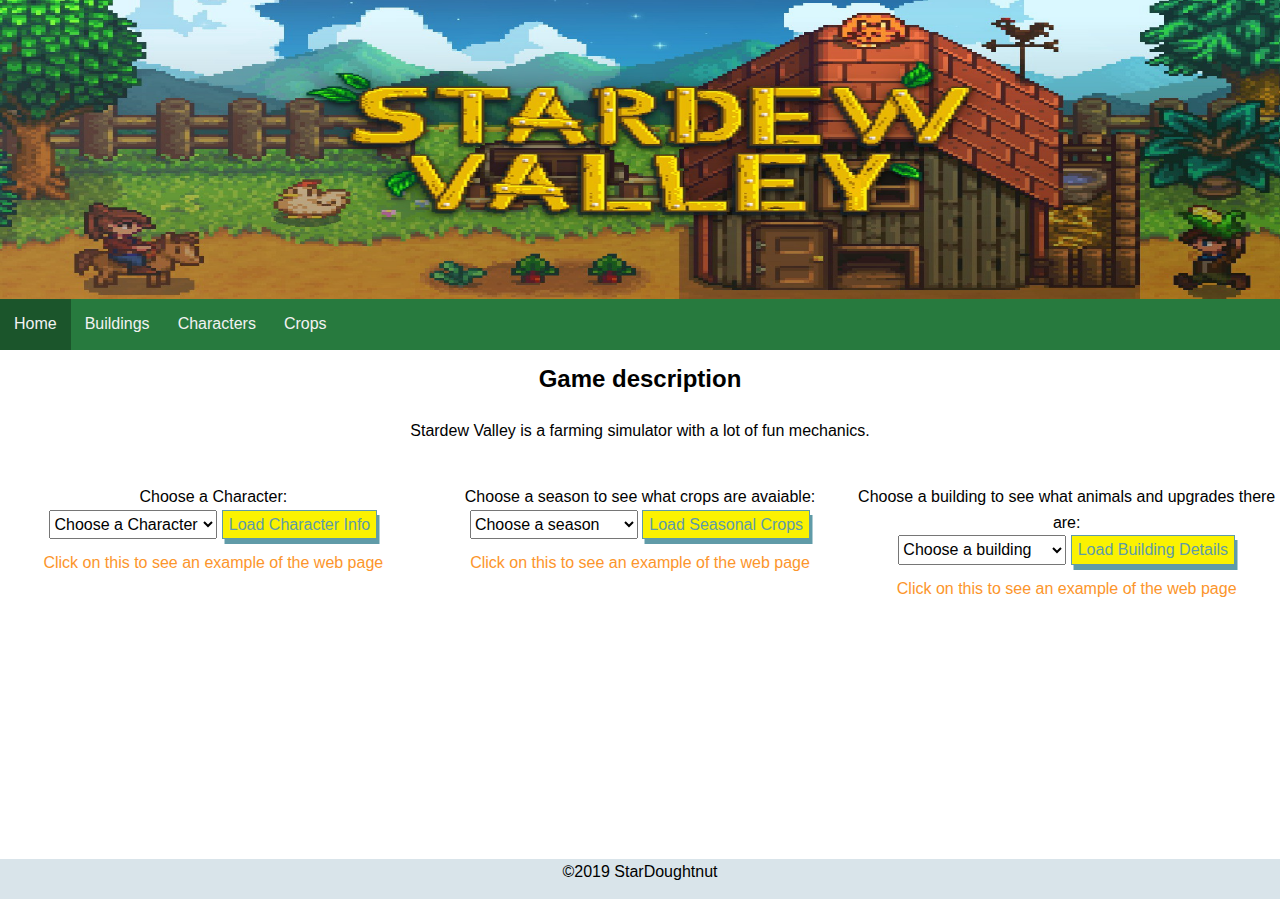
==== index.html @ e7c2f711 "Add files via upload" ====
<!DOCTYPE html>

<html lang="en">

<head>
  <meta charset="utf-8">
  <link rel="stylesheet" href="CSS/style.css?v1.0">
  <link rel="stylesheet" href="CSS/normalize.css?v1.0">


  <title>StarDew Valley</title>
  <meta name="description" content="My First Website">
  <meta name="author" content="CodeLouisville">

  <meta name="viewport" content="width=device-width, initial-scale=1">
</head>

<!-- Body start -->

<body>

  <div class="page_container">
    <!-- header start -->
    <header class="main-header">
      <img class="main-img" src="Pictures/Stardew Valley Logo.jpg" alt="Stardew Valley Logo">
    </header>
    <!-- header end -->
    <div class="navbar">
      <a class="active" href="">Home</a>
      <a href="buildings/building.html" target="_blank">Buildings</a>
      <a href="Characters/characterPage.html" target="_blank">Characters</a>
      <a href="crops/crops.html" target="_blank">Crops</a>
    </div>
    <!-- intro start -->
    <div class="intro">
      <h2>Game description</h2>
      <span> Stardew Valley is a farming simulator with a lot of fun mechanics.</span>
    </div>
    <!-- intro end -->
    <div class="container">
      <!-- main wrapper -->
      <!-- first block of content -->
      <div class="one content">
        <label for="Char-select">Choose a Character:</label>
        <br />
        <select id="Char-select">
          <optgroup label="Bachelors" id="CS-bachelors">
            <option selected disabled>Choose a Character</option>
            <option value="Characters/characterPage.html#alex">Alex</option>
            <option value="Characters/characterPage.html#elliott">Elliott</option>
            <option value="Characters/characterPage.html#harvey">Harvey</option>
            <option value="Characters/characterPage.html#sam">Sam</option>
            <option value="Characters/characterPage.html#sebastian">Sebastian</option>
            <option value="Characters/characterPage.html#shane">Shane</option>
          </optgroup>
          <optgroup label="Bachelorettes">
            <option value="Characters/characterPage.html#abigail">Abigail</option>
            <option value="Characters/characterPage.html#emily">Emily</option>
            <option value="Characters/characterPage.html#haley">Haley</option>
            <option value="Characters/characterPage.html#leah">Leah</option>
            <option value="Characters/characterPage.html#maru">Maru</option>
            <option value="Characters/characterPage.html#penny">Penny</option>
          </optgroup>
          <optgroup label="Town Folks">
            <option>Caroline</option>
            <option>Clint</option>
            <option>Demetrius</option>
            <option>Dward</option>
            <option>Evelyn</option>
            <option>George</option>
            <option>Gus</option>
            <option>Jas</option>
            <option>Jodi</option>
            <option>Kent</option>
            <option>Krobus</option>
            <option>Lewis</option>
            <option>Linus</option>
            <option>Marnie</option>
            <option>Pam</option>
            <option>Pierre</option>
            <option>Robin</option>
            <option>Sandy</option>
            <option>Vincent</option>
            <option>Willy</option>
            <option>Wizard</option>
          </optgroup>
        </select>

        <button class="pick" onclick="btnSelector('#Char-select')">Load Character Info</button>
        <br />
        <button class="hideBtn" onclick="hideAndShow('.character_temp')">Click on this to see an example of the web
          page</button>
        <div class="character_temp" hidden>
          <div class="flexTable">
            <div class="char-frame">
              <img class="Alex-p" id="alex" src="Pictures/character_pic/alex.png" alt="Picture of Alex"><strong>
                <h1>Alex</h1>
              </strong>
              <br />
              <h4>Birthday: Summer 13</h4>
            </div>
            <div class="gifts">
              <h5>Loved</h5>
              <ul>
                <li>Complete Breakfast </li>
                <li>Salmon Dinner</li>
              </ul>
            </div>
            <div class="gifts">
              <h5>Likes</h5>
              <ul>
                <li>All Eggs (except Void Eggs) </li>
                <li> All Universal Likes</li>
              </ul>
            </div>
            <div class="gifts">
              <h5>Neutral</h5>
              <ul>
                <li>All Universal Neutrals</li>
                <li>All Fruit (except Fruit tree fruit &#38; Salmonberry)</li>
                <li>All Milk</li>
              </ul>
            </div>
            <div class="gifts">
              <h5>Dislikes</h5>
              <ul>
                <li>All Universal Dislikes</li>
                <li>Salmonberry</li>
                <li>Wild Horseradish</li>
              </ul>
            </div>
            <div class="gifts">
              <h5>Hates</h5>
              <ul>
                <li>All Universal Hates</li>
                <li>Holly</li>
                <li>Quartz</li>
              </ul>


            </div>
          </div>
          <!--end of flexTable-->
        </div> <!-- end of character temp-->
      </div> <!-- end of first block of content-->
      <!-- Second block of content -->
      <div class="two content">
        <label for="season">Choose a season to see what crops are avaiable:</label>
        <br />
        <select id="season">
          <option selected disabled>Choose a season</option>
          <option value="crops/crops.html#spring">Spring</option>
          <option value="crops/crops.html#summer">Summer</option>
          <option value="crops/crops.html#fall">Fall</option>
          <option value="crops/crops.html#winter">Winter</option>
        </select>

        <button class="pick" onclick="btnSelector('#season')">Load Seasonal Crops</button>
        <br />
        <button class="hideBtn" onclick="hideAndShow('.crop_temp')">Click on this to see an example of the web
          page</button>
        <div class="crop_temp" hidden>
          <table id="summer">
            <caption><strong>Summer Crops</strong></caption>
            <tr>
              <th>Seed</th>
              <th>Growth</th>
              <th>Continued Growth</th>
              <th>Year Available</th>
            </tr>

            <tr>
              <td><img src="Pictures/crops/blueberry.png" alt="Picture of a Blueberry"><br />Blueberry</td>
              <td>13 Days</td>
              <td>Every 4 Days</td>
              <td>Year 1</td>
            </tr>
            <tr>
              <td><img src="Pictures/crops/corn.png" alt="Picture of Corn"><br />Corn</td>
              <td>14 Days</td>
              <td>Every 4 Days</td>
              <td>Year 1</td>
            </tr>
            <tr>
              <td><img src="Pictures/crops/hops.png" alt="Picture of Hops"><br />Hops</td>
              <td>11 Days</td>
              <td>Every Day</td>
              <td>Year 1</td>
            </tr>
            <tr>
              <td><img src="Pictures/crops/hotpepper.png" alt="Picture of a Hot pepper"><br />Hot Pepper</td>
              <td>5 Days</td>
              <td>Every 3 Days</td>
              <td>Year 1</td>
            </tr>
            <tr>
              <td><img src="Pictures/crops/melon.png" alt="Picture of a Melon"><br />Melon</td>
              <td>12 Days</td>
              <td>No</td>
              <td>Year 1</td>
            </tr>
            <tr>
              <td><img src="Pictures/crops/poppy.png" alt="Picture of a Poppy"><br />Poppy</td>
              <td>7 Days</td>
              <td>No</td>
              <td>Year 1</td>
            </tr>
            <tr>
              <td><img src="Pictures/crops/radish.png" alt="Picture of a Radish"><br />Radish</td>
              <td>6 Days</td>
              <td>No</td>
              <td>Year 1</td>
            </tr>
            <tr>
              <td><img src="Pictures/crops/redCabbage.png" alt="Picture of a Red Cabbage"><br />Red Cabbage</td>
              <td>9 Days</td>
              <td>No</td>
              <td>Year 2</td>
            </tr>
            <tr>
              <td><img src="Pictures/crops/starFruit.png" alt="Picture of a StarFruit"><br />Starfruit</td>
              <td>13 Days</td>
              <td>No</td>
              <td>Year 1</td>
            </tr>
            <tr>
              <td><img src="Pictures/crops/summerSpangle.png" alt="Picture of a Summer Spangle"><br />Summer Spangle
              </td>
              <td>8 Days</td>
              <td>No</td>
              <td>Year 1</td>
            </tr>
            <tr>
              <td><img src="Pictures/crops/sunFlower.png" alt="Picture of a Sun Flower"><br />Sunflower</td>
              <td>8 Days</td>
              <td>No</td>
              <td>Year 1</td>
            </tr>
            <tr>
              <td><img src="Pictures/crops/tomato.png" alt="Picture of a Tomato"><br />Tomato</td>
              <td>11 Days</td>
              <td>Every 4 Days</td>
              <td>Year 1</td>
            </tr>
            <tr>
              <td><img src="Pictures/crops/wheat.png" alt="Picture of Wheat"><br />Wheat</td>
              <td>4 Days</td>
              <td>No</td>
              <td>Year 1</td>
            </tr>
          </table>
        </div> <!-- end of template-->
      </div> <!-- end of second block of content-->
      <!-- Third block of content -->
      <div class="three content">
        <label for="building">Choose a building to see what animals and upgrades there are:</label>
        <br />
        <select id="building">
          <option selected disabled>Choose a building</option>
          <option value="buildings/building.html#barn">Barn</option>
          <option value="buildings/building.html#coop"> Coop</option>
          <option value="buildings/building.html#farmHouse">Farm House</option>
          <option value="buildings/building.html#mill">Mill </option>
          <option value="buildings/building.html#shed">Shed</option>
          <option value="buildings/building.html#silo">Silo</option>
          <option value="buildings/building.html#slimeHutch">Slime Hutch</option>
          <option value="buildings/building.html#stable">Stable</option>
          <option value="buildings/building.html#well">Well</option>
        </select>

        <button class="pick" onclick="btnSelector('#building')">Load Building Details</button>
        <br />
        <button class="hideBtn" onclick="hideAndShow('.building_temp')">Click on this to see an example of the web
          page</button>
        <div class="building_temp" hidden>
          <table>
            <caption><strong>Barn</strong></caption>
            <tr>
              <th>Name</th>
              <th>Upgrade From</th>
              <th>Cost</th>
              <th>Materials</th>
              <th>Capacity</th>
              <th>Animals</th>
              <th>Features</th>
            </tr>

            <tr>
              <td><img src="Pictures/buildings_pic/barn.png" alt="Picture of a Barn"><br />Barn</td>
              <td>N/A</td>
              <td><img src="Pictures/buildings_pic/money.png" alt="Picture of money">6,000g</td>
              <td><img src="Pictures/buildings_pic/stone.png" alt="Picture of stone" class="icon">Stone (150) <br />
                <img src="Pictures/buildings_pic/wood.png" alt="Picture of Wood" class="icon">Wood (350)</td>
              <td>4</td>
              <td>Cow</td>
              <td>
                <ul>
                  <li>Hopper</li>
                  <li> Feeding Bench</li>
                </ul>
              </td>
            </tr>
            <tr>
              <td><img src="Pictures/buildings_pic/big-barn.png" alt="Picture of a Big Barn"><br />Big Barn</td>
              <td>Barn</td>
              <td><img src="Pictures/buildings_pic/money.png" alt="Picture of money">12,000g</td>
              <td><img src="Pictures/buildings_pic/stone.png" alt="Picture of stone" class="icon">Stone (200) <br />
                <img src="Pictures/buildings_pic/wood.png" alt="Picture of Wood" class="icon">Wood (450)</td>
              <td>8</td>
              <td>Cow <br /> Goat</td>
              <td>
                <ul>
                  <li>Hopper</li>
                  <li> Feeding Bench</li>
                  <li> Enables Pregnancy</li>
                </ul>
              </td>
            </tr>
            <tr>
              <td><img src="Pictures/buildings_pic/deluxe-barn.png" alt="Picture of a Deluxe Barn"><br />Deluxe Barn
              </td>
              <td>Big Barn</td>
              <td><img src="Pictures/buildings_pic/money.png" alt="Picture of money">25,000g</td>
              <td><img src="Pictures/buildings_pic/stone.png" alt="Picture of stone" class="icon">Stone (300) <br />
                <img src="Pictures/buildings_pic/wood.png" alt="Picture of Wood" class="icon">Wood (550)</td>
              <td>12</td>
              <td>Cow <br /> Goat <br /> Sheep <br /> Pig</td>
              <td>
                <ul>
                  <li>Hopper</li>
                  <li> Feeding Bench</li>
                  <li> Enables Pregnancy</li>
                  <li> Autofeed System</li>
                </ul>
              </td>
            </tr>
          </table>
        </div><!-- end of template-->
      </div><!-- end of third block of content-->
    </div> <!-- end of main wrapper -->
    <script src="java.js"></script>
    <footer class="main-footer">
      <span>&copy;2019 StarDoughtnut</span>
    </footer>


  </div>
  <!-- body end -->
</body>

</html>
---- CSS/style.css ----
/* ================================= 
  Main Style
==================================== */

* {
  box-sizing:border-box;
}

body {
  line-height: 1.6;
  flex-direction: column;
  margin: 0;
}

.background {
  background: url(../Pictures/bg.png) fixed;
  opacity: .2;
}

.main-header {
  align-content: center;
  margin-top:-1px;
}

h1 {
  font-size: 2em;
  display:inline-block;
  padding-left: 10px;
}

.content {
  width: auto;
  margin: 10px auto;
  padding-bottom: 5px;
  text-align: center;
}

.box{
  display: none;
  width: 100%;
}

a:hover + .box,.box:hover{
  display: inline;
  position: relative;
  z-index: 100;
}

.page_container {
  min-height: 100vh;  
  position: relative;
}

.container,
.intro{
  display: flex;
  flex-direction: column;
}

.intro {
  align-items: center;
}

.sticky + .content {
  padding-top: 60px;
}

.container {
  padding-bottom: 2.5em;
}

.intro {
  margin-top: -10px;
  margin-bottom: 20px;
}

.listTitle {
  margin-bottom: 0;  
}

span {
  margin-bottom: 10px;
  text-align: center;
}

.main-footer {
  position: absolute;
  bottom: 0;
  width: 100%;
  height: 2.5em;
  background: #d9e4ea;
  text-align: center;  
}

button {
  padding: auto;
  margin-top: 20px;
  margin-left: 50 px;
  background-color: #fbf201;
  color: #609ba8;
  border: 1px solid;
  box-shadow: 2.5px 5px;
}

caption {
  size: 2em;
  color: black;
  margin-bottom: 10px;
}

span {
  width: 95%
}

.character_temp,
.crop_temp,
.building_temp {
  margin-top: 10px;
  padding-top: 10px;
  margin-right: 10px;
}

h5 {
  background-color: #3eff8b;
  font-size: 1em;
  text-align: center;
  color: white;
  width: 100px;
}

select {
  width: 167.9px;
  height: 29.6px;
}

.hideBtn {
  border: 0 solid;
  background-color: white;
  color: #FC952B;
  margin-top: 10px;
  box-shadow: 0 0;
}

/* ================================= 
  List Styles
==================================== */

ul {
  list-style-type: square;
}

li {
  padding-bottom: 5px;
}

li:hover {
  background-color: #ddd;
}


/* ================================= 
  Navbar Styles
==================================== */

.navbar {
  overflow: hidden;
  background-color: #277A3E;
}

.navbar a {
  display: block;
  float: left;
  color: #f2f2f2;
  text-align: center;
  padding: 14px;
  text-decoration: none;
  margin-top: 0;
}

.sticky {
  position: fixed;
  top: 0;
  width: 100%;
}

.navbar a:hover {
  background-color: #FC952B;
}

.active {
  background-color: rgba(0, 0, 0, 0.301);
}

/* ================================= 
  Picture Styles
==================================== */

.main-img {
  width: 100%;
  height: 300px; 
  margin-bottom: -10px;
}

.character-frame {
  height: 100px;
  width: 90px;
  display: block;
  float: left;
  box-shadow: 0 0 0 2px #E9D9AE inset;
  border: 2px solid #853605;
}

.crop-p {
  width: 33%;
  height: 300px;
  float: left;
}

.crop-p2 {
  width: 33%;
  height: 300px;
  float: right;
}

.build-img {
  display: block;
  margin-left: auto;
  margin-right: auto;
  width: 80%;
  height: 300px;
  background: url(../Pictures/buildings_pic/buildings_picture.png);
  background-repeat: round;
}

.char-img {
  /* display: block; */
  margin-left: auto;
  margin-right: auto;
  width: 100%;
  height: 300px;
  background: url(../Pictures/characters_pic2.png) ;
  /* background-repeat: round; */
  /* background-size: contain; */
}

.icon {
  vertical-align: middle;
  width: 33px;
  height: 33px;
  padding-right: 3px;
}

/* ================================= 
  Form Styles
==================================== */
form {
  max-width: 300px;
  margin: 10px auto;
  padding: 10px 20px;
  background: #f4f7f8;
  border-radius: 8px;
}

fieldset {
  margin-bottom: 30px;
  border: none;
}

.formClass {
  display: inline-block;
}

/* ================================= 
  Table Styles
==================================== */

table {
  border-collapse: collapse;
  width: 80%;
  margin-left: 20px;
  margin-right: 20px;
  margin-bottom: 50px;
  /* table-layout: inherit;  */
  /* transform: rotate(90deg); */
}

td, 
th {
  border: 1px solid #dddddd;
  text-align: center;
  padding: 8px;
}

th {
  background-color: #3eff8b;
  color: white;
}

td:nth-child(1) {
  background-color: #3eff8b;
  color: white;
  font-weight: bold;
}

td {
  color: #293f14;
  text-align: center;
  flex-direction: column;
  padding-bottom: 1px;
}

.flexTable {
  display: flex;
  flex-wrap: wrap;
  flex-direction: column;
}

.char-frame {
  margin-top: 10px;
  margin-left: 3.125em;
  flex-grow: 2;
  align-self: flex-start;
  width: 100%;
}

.gifts {
  padding: 5px;
  margin: 0;
}


/* ================================= 
  Media Queries
==================================== */

@media (min-width: 769px) {

  .content {
    flex: 1 50%;
  }

  .gifts {
    flex: 1 33%;
    justify-content: space-around;
  }

  .container {
    flex-wrap: wrap;
    flex-direction: row;
    justify-content: space-around;
  }

  select {
    margin: auto;
    padding: auto;
  }

  .flexTable {
    flex-direction: row;
  }
}

@media (min-width: 1225px) {

    .content {
      flex: 1 33%;
    }

    .gifts {
      flex: 1 20%;
    }
}
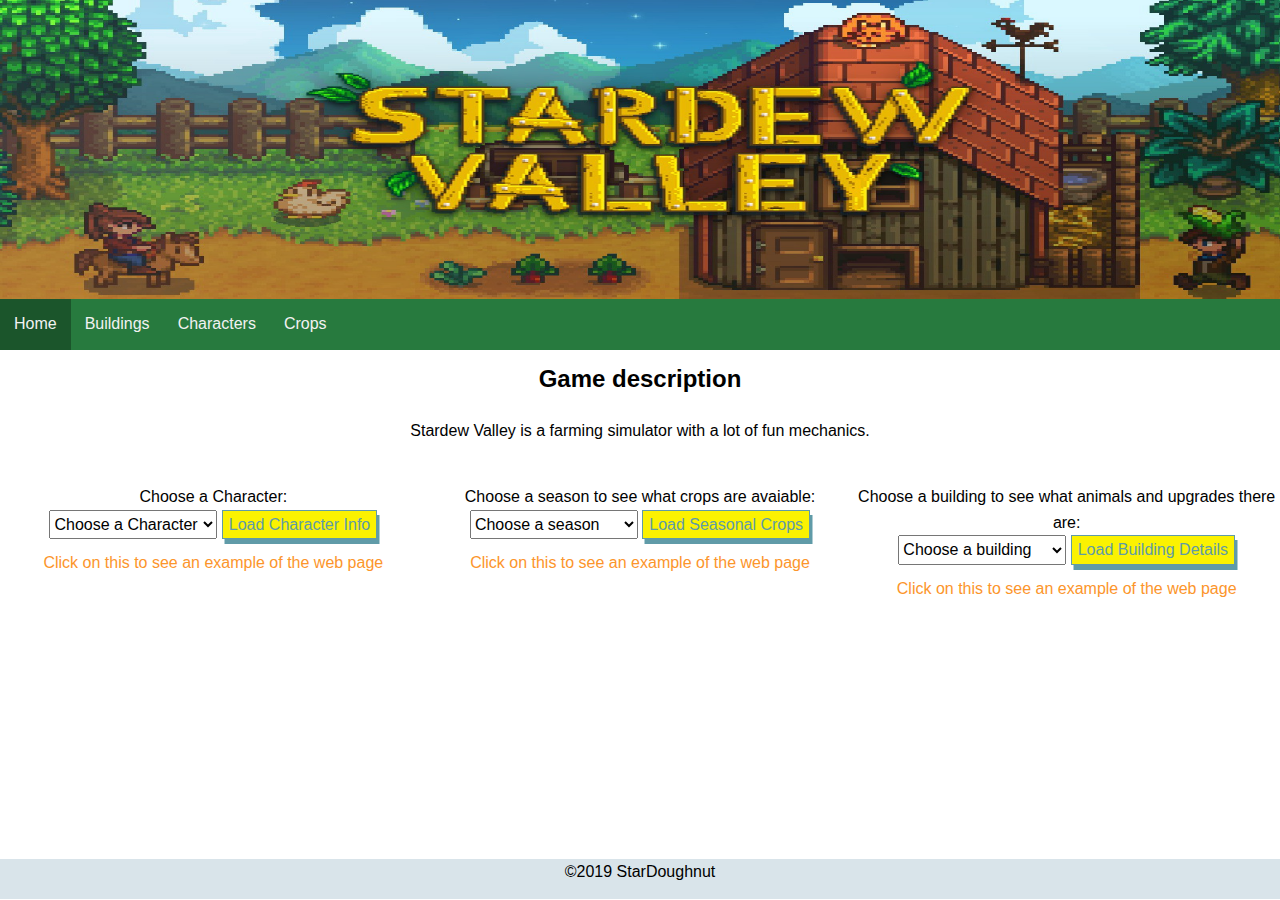
==== commit 4c4b836b: "Add files via upload" ====
--- a/index.html
+++ b/index.html
@@ -27,9 +27,9 @@
     <!-- header end -->
     <div class="navbar">
       <a class="active" href="">Home</a>
-      <a href="buildings/building.html" target="_blank">Buildings</a>
-      <a href="Characters/characterPage.html" target="_blank">Characters</a>
-      <a href="crops/crops.html" target="_blank">Crops</a>
+      <a href="buildings/building.html" >Buildings</a>
+      <a href="Characters/characterPage.html" >Characters</a>
+      <a href="crops/crops.html" >Crops</a>
     </div>
     <!-- intro start -->
     <div class="intro">
@@ -340,7 +340,7 @@
     </div> <!-- end of main wrapper -->
     <script src="java.js"></script>
     <footer class="main-footer">
-      <span>&copy;2019 StarDoughtnut</span>
+      <span>&copy;2019 StarDoughnut</span>
     </footer>
 
 
--- a/CSS/style.css
+++ b/CSS/style.css
@@ -65,7 +65,8 @@
   padding-top: 60px;
 }
 
-.container {
+.container,
+.pre-foot {
   padding-bottom: 2.5em;
 }
 
@@ -201,7 +202,7 @@
   margin-bottom: -10px;
 }
 
-.character-frame {
+.character-p {
   height: 100px;
   width: 90px;
   display: block;
@@ -313,13 +314,12 @@
   display: flex;
   flex-wrap: wrap;
   flex-direction: column;
+  align-content: flex-start;
 }
 
 .char-frame {
   margin-top: 10px;
   margin-left: 3.125em;
-  flex-grow: 2;
-  align-self: flex-start;
   width: 100%;
 }
 
@@ -357,6 +357,7 @@
 
   .flexTable {
     flex-direction: row;
+    align-self: flex-start;
   }
 }
 
